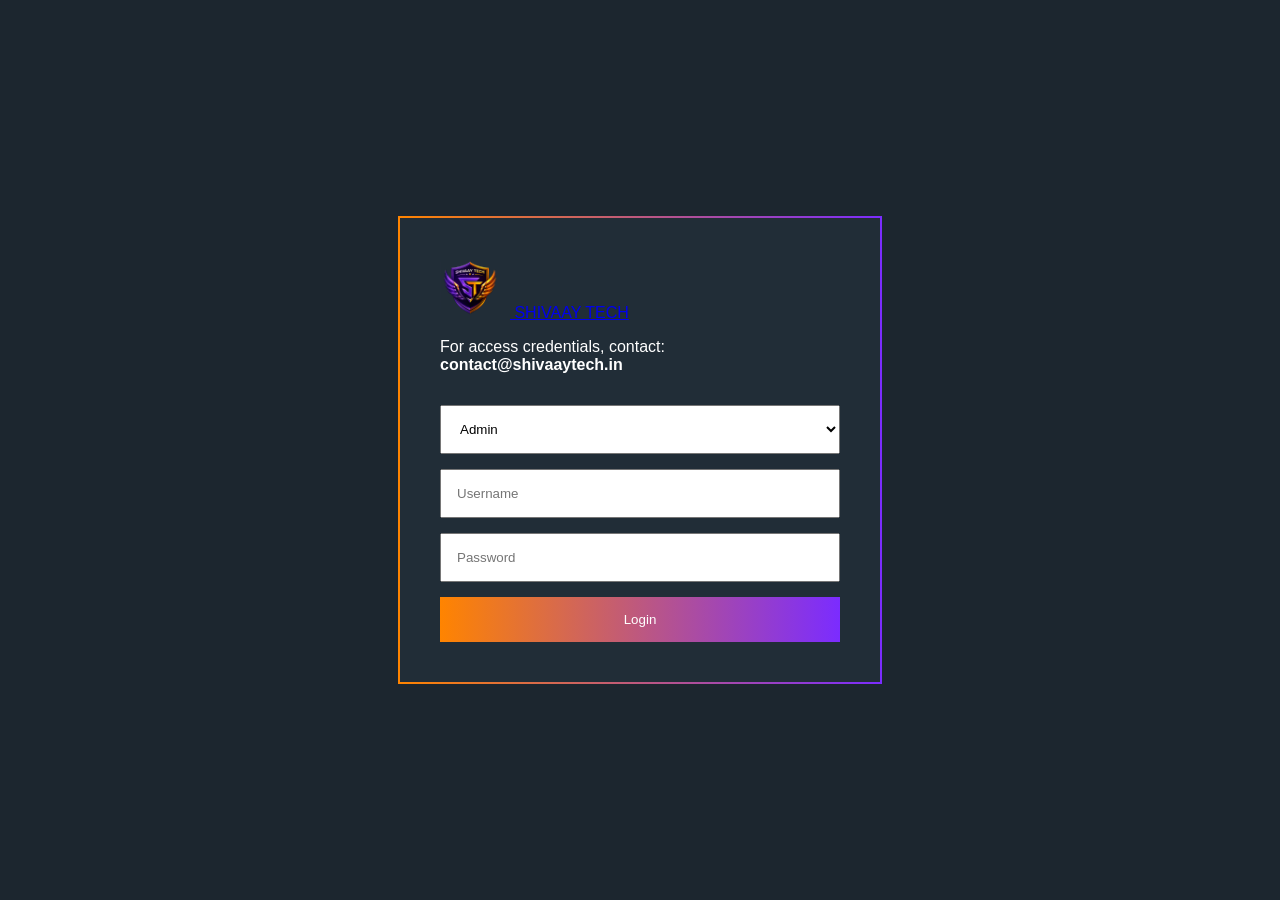
==== login.html @ 5b1924d8 "Update login.html" ====
<!DOCTYPE html>
<html>
<head>

<title>SHIVAAY TECH Login</title>
  <link rel="icon" href="./assets/images/favicon.png">
<meta name="viewport" content="width=device-width, initial-scale=1">

<style>

body{
    margin:0;
    font-family:Arial;
    background:#1c262f;
    display:flex;
    justify-content:center;
    align-items:center;
    height:100vh;
    color:white;
}

.box{

    width:400px;

    background:#212d37;

    padding:40px;

    border:2px solid transparent;

    border-image:linear-gradient(
        to right,
        #FF8400,
        #7B2CFF
    ) 1;
}

h2{
    text-align:center;
}

select,input,button{

    width:100%;

    padding:15px;

    margin-top:15px;

    box-sizing:border-box;
}

button{

    border:none;

    color:white;

    cursor:pointer;

    background:linear-gradient(
        to right,
        #FF8400,
        #7B2CFF
    );
}

</style>

</head>

<body>


<div class="box">

    <!-- <h2>SHIVAAY TECH</h2> -->
        <a class="navbar-brand logo-text d-flex align-items-center" href="index.html">
                <img src="./assets/images/favicon.png" 
                    alt="SHIVAAY TECH Logo"
                    style="height:60px; width:auto; margin-right:10px;">
                SHIVAAY TECH
            </a>
   <p class="para-light text-center mt-3">
        For access credentials, contact:
        <strong>contact@shivaaytech.in</strong>
    </p>
    <select id="role">

        <option value="admin">
            Admin
        </option>

        <option value="client">
            Client
        </option>

        <option value="student">
            Student
        </option>

    </select>


    <input
        id="username"
        placeholder="Username"
    >


    <input
        id="password"
        type="password"
        placeholder="Password"
    >


    <button onclick="login()">

        Login

    </button>

</div>



<script>

const users={

    admin:[

        {
            username:"admin1",
            password:"admin123",
            name:"Sarvesh Admin"
        },

        {
            username:"admin2",
            password:"admin456",
            name:"System Admin"
        }
    ],


    client:[

        {
            username:"client1",
            password:"client123",
            name:"Rahul Client"
        },

        {
            username:"client2",
            password:"client456",
            name:"Business Client"
        }
    ],


    student:[

        {
            username:"student1",
            password:"student123",
            name:"Amit Student"
        },

        {
            username:"student2",
            password:"student456",
            name:"Priya Student"
        }
    ]
};



function login(){

    let role=
        document.getElementById(
            "role"
        ).value;


    let username=
        document.getElementById(
            "username"
        ).value;


    let password=
        document.getElementById(
            "password"
        ).value;



    let user=
        users[role].find(

            x=>

            x.username===username &&

            x.password===password
        );



    if(user){

        localStorage.setItem(
            "loggedUser",
            user.name
        );



        if(role==="admin"){

            window.location=
                "admin.html";
        }



        if(role==="client"){

            window.location=
                "client.html";
        }



        if(role==="student"){

            window.location=
                "student.html";
        }

    }

    else{

        alert(
            "Invalid Login"
        );

    }

}

</script>


</body>
</html>
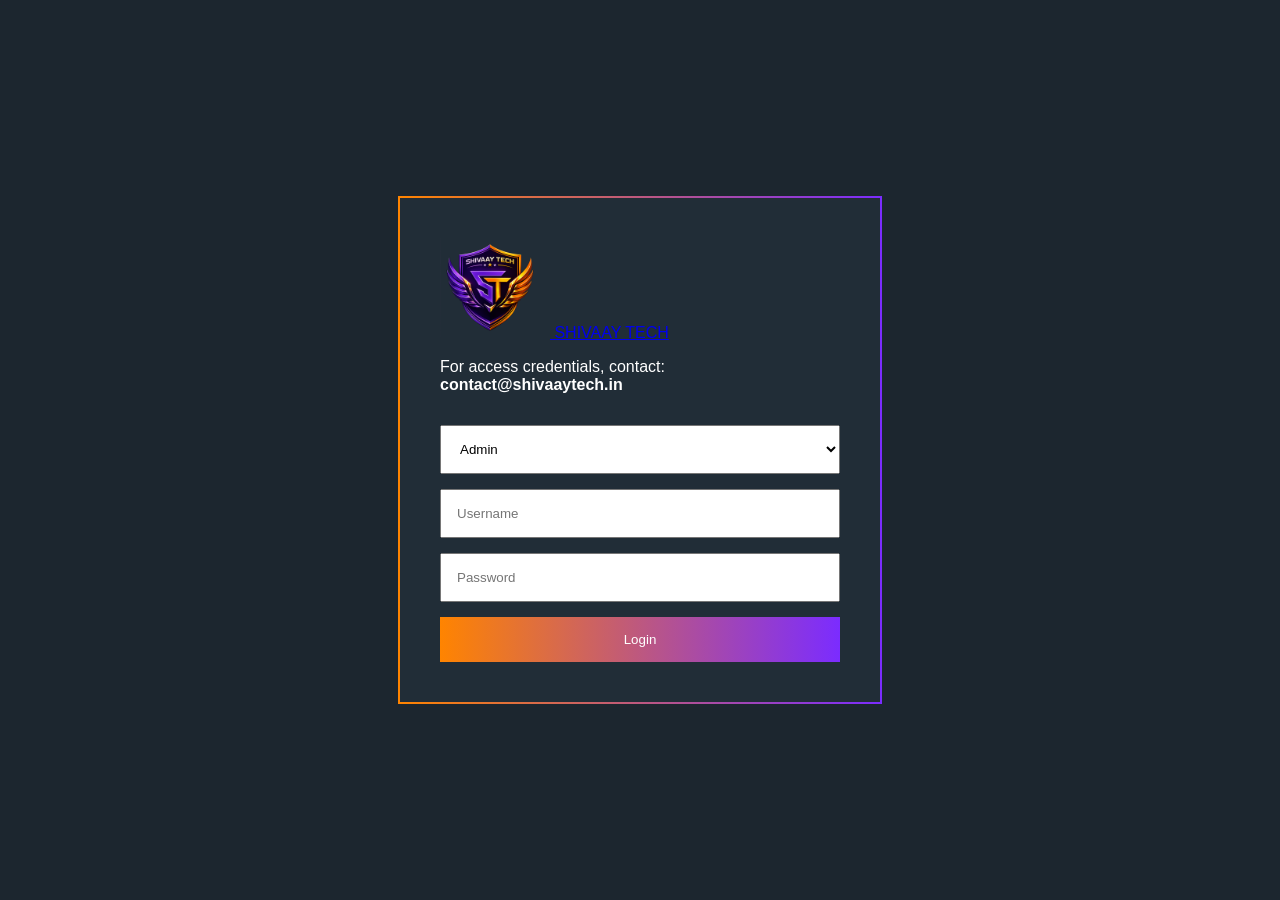
==== commit 0f51e0bf: "Update login.html" ====
--- a/login.html
+++ b/login.html
@@ -79,7 +79,7 @@
         <a class="navbar-brand logo-text d-flex align-items-center" href="index.html">
                 <img src="./assets/images/favicon.png" 
                     alt="SHIVAAY TECH Logo"
-                    style="height:60px; width:auto; margin-right:10px;">
+                    style="height:100px; width:auto; margin-right:10px;">
                 SHIVAAY TECH
             </a>
    <p class="para-light text-center mt-3">
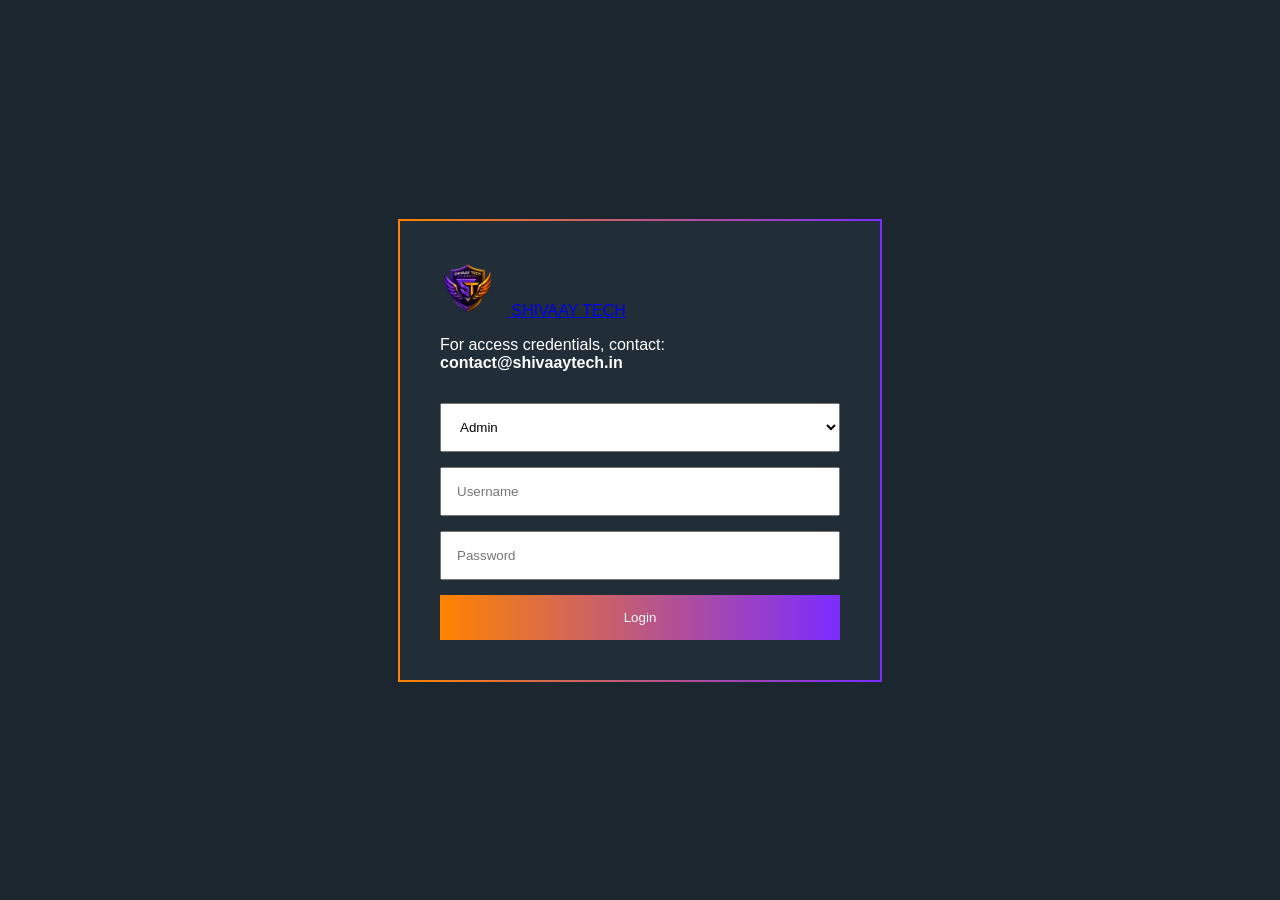
==== commit 9e1bd98d: "Update login.html" ====
--- a/login.html
+++ b/login.html
@@ -77,11 +77,23 @@
 
     <!-- <h2>SHIVAAY TECH</h2> -->
         <a class="navbar-brand logo-text d-flex align-items-center" href="index.html">
-                <img src="./assets/images/favicon.png" 
-                    alt="SHIVAAY TECH Logo"
-                    style="height:100px; width:auto; margin-right:10px;">
-                SHIVAAY TECH
-            </a>
+
+    <img 
+        src="./assets/images/favicon.png"
+        alt="SHIVAAY TECH Logo"
+        style="
+            height:55px;
+            width:auto;
+            margin-right:12px;
+            object-fit:contain;
+        "
+    >
+
+    <span>
+        SHIVAAY TECH
+    </span>
+
+</a>
    <p class="para-light text-center mt-3">
         For access credentials, contact:
         <strong>contact@shivaaytech.in</strong>
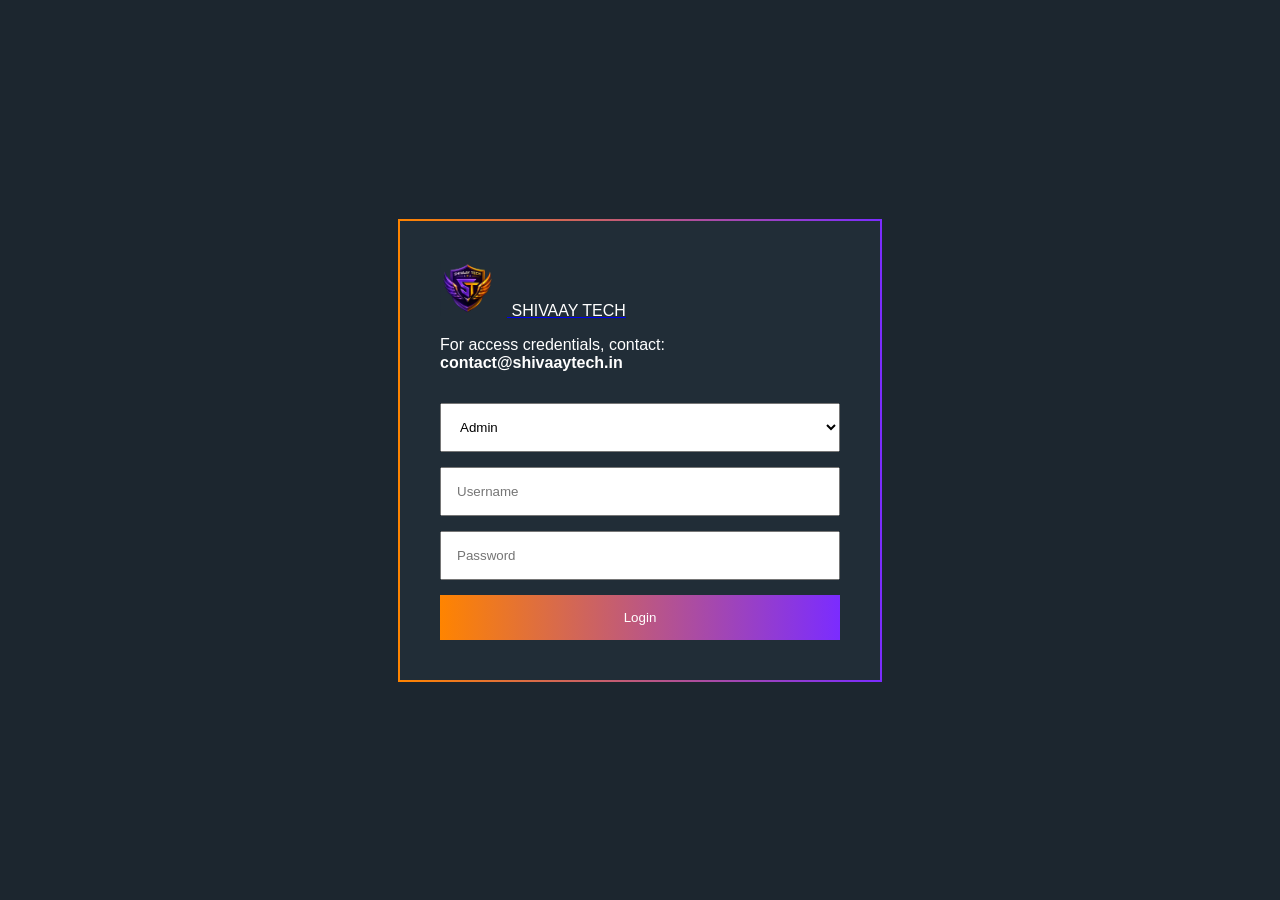
==== commit 33337d68: "Update login.html" ====
--- a/login.html
+++ b/login.html
@@ -89,7 +89,7 @@
         "
     >
 
-    <span>
+    <span style="color:#FFFFFF;">
         SHIVAAY TECH
     </span>
 
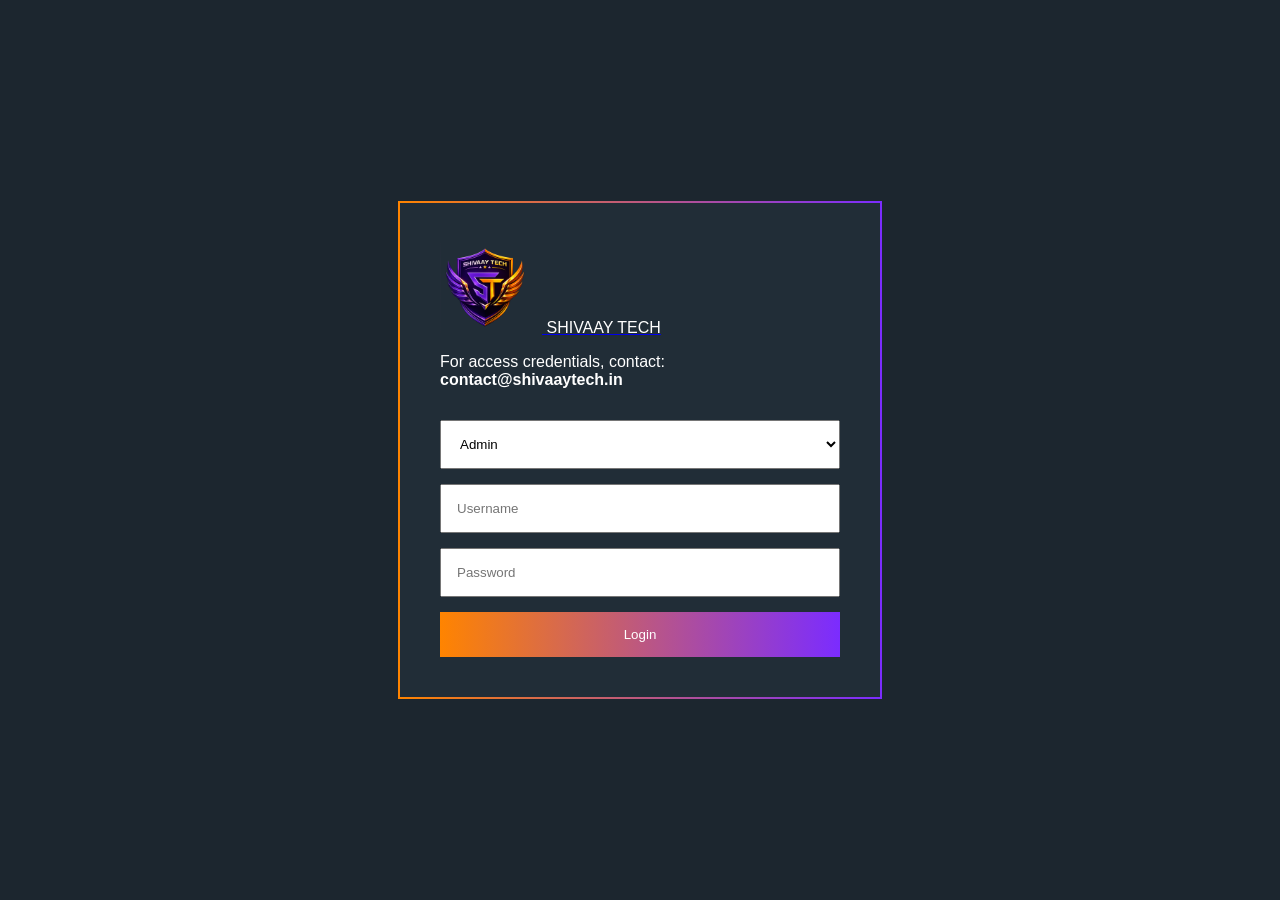
==== commit fc41176f: "Update login.html" ====
--- a/login.html
+++ b/login.html
@@ -82,7 +82,7 @@
         src="./assets/images/favicon.png"
         alt="SHIVAAY TECH Logo"
         style="
-            height:55px;
+            height:90px;
             width:auto;
             margin-right:12px;
             object-fit:contain;
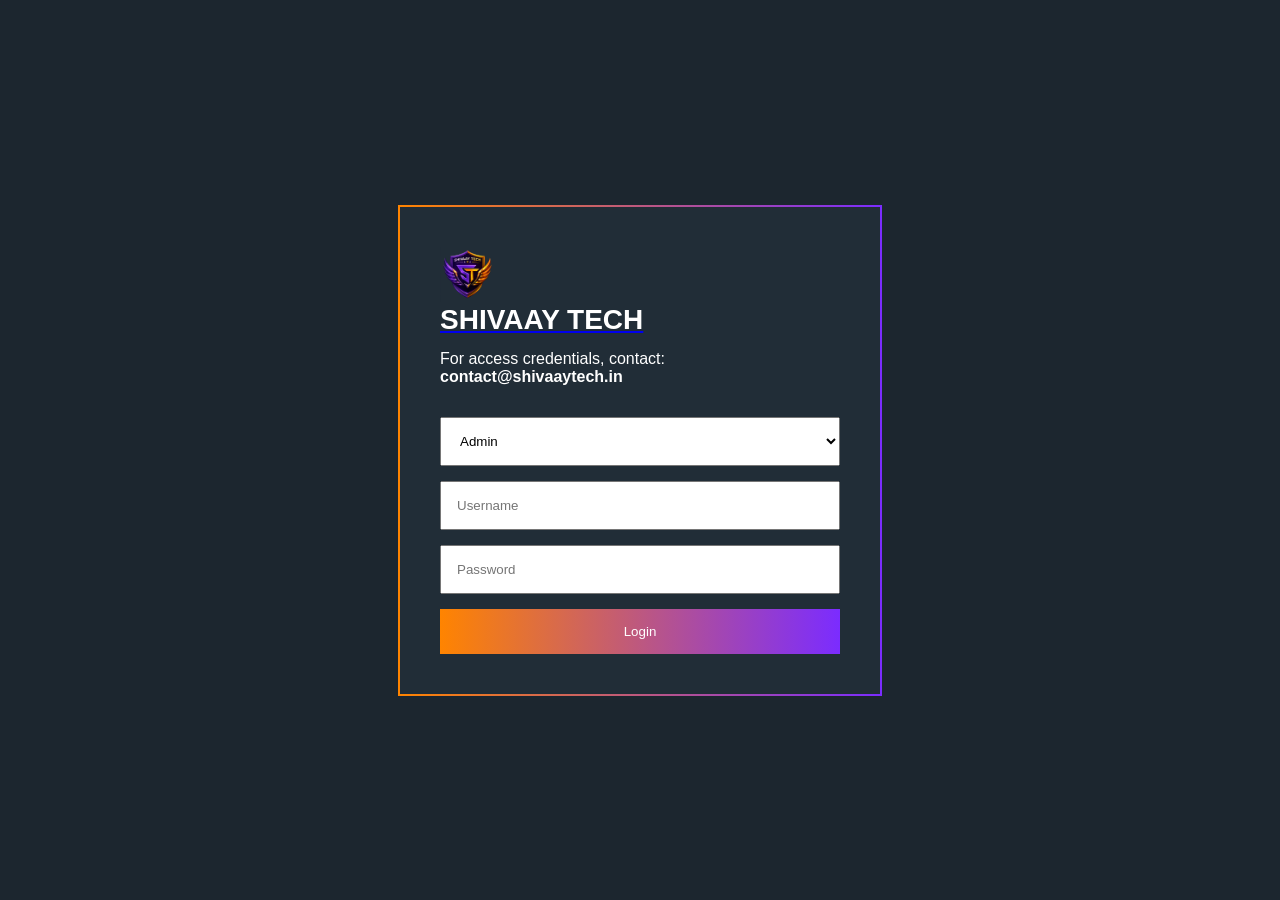
==== commit e49ea81d: "Update login.html" ====
--- a/login.html
+++ b/login.html
@@ -76,20 +76,26 @@
 <div class="box">
 
     <!-- <h2>SHIVAAY TECH</h2> -->
-        <a class="navbar-brand logo-text d-flex align-items-center" href="index.html">
+    <a class="navbar-brand d-flex align-items-center" href="index.html">
 
     <img 
         src="./assets/images/favicon.png"
         alt="SHIVAAY TECH Logo"
         style="
-            height:90px;
+            height:55px;
             width:auto;
             margin-right:12px;
-            object-fit:contain;
         "
     >
 
-    <span style="color:#FFFFFF;">
+    <span style="
+        color:#FFFFFF;
+        font-size:28px;
+        font-weight:600;
+        line-height:1;
+        display:flex;
+        align-items:center;
+    ">
         SHIVAAY TECH
     </span>
 
